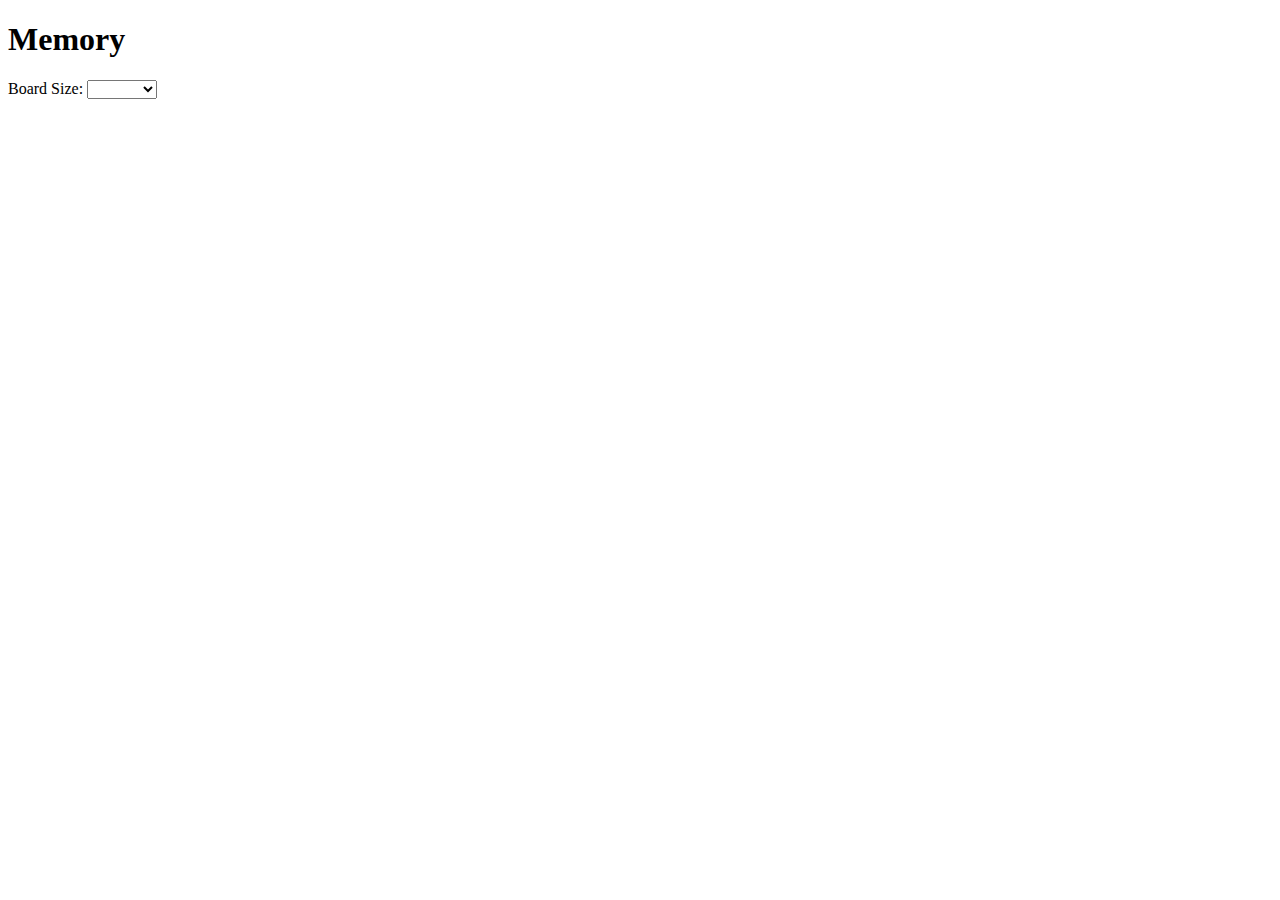
==== Memory/memory.html @ fffc94d0 "Add Memory Game. Pure css/html/js." ====
<!DOCTYPE html>
<html lang="en">
<head>
    <meta charset="UTF-8">
    <title>Memory</title>
    <script src="memory.js"></script>
    <link rel="stylesheet" href="memory.css">
</head>
<body>
    <h1>Memory</h1>
    <label for="size">Board Size:</label>
    <select id="size" onchange="setBoard()">
        <option value=""></option>
        <option value="small">Small</option>
        <option value="medium">Medium</option>
        <option value="large">Large</option>
    </select>
    <div id="shield" class="hidden"></div>
    <div id="board">
    </div>
</body>
</html>
---- Memory/memory.css ----
.across-container {
	display: flex;
}

#shield {
	position: absolute;
	height: 100vh;
	width: 100vw;
}

#shield.hidden {
	display: none;
}

.square {
	height: 3rem;
	width: 3rem;
	min-width: 3rem;
	background-color: darkblue;
	border: 1px solid black;
	border-radius: .25rem;
	margin: 1rem;
}

.square.revealed {
	transition: background-color 2s ease-in-out;
	font-size: 3rem;
	text-align: center;
	text-shadow: 0 0 .5rem white;
}

.square.revealed.matchable-0 {
	 background-color: AliceBlue;
 }

.square.revealed.matchable-1 {
	background-color: AntiqueWhite;
}

.square.revealed.matchable-2 {
	background-color: Aqua;
}

.square.revealed.matchable-3 {
	background-color: BlueViolet;
}

.square.revealed.matchable-4 {
	background-color: Brown;
}

.square.revealed.matchable-5 {
	background-color: CadetBlue;
}

.square.revealed.matchable-6 {
	background-color: Chartreuse;
}

.square.revealed.matchable-7 {
	background-color: Coral;
}

.square.revealed.matchable-8 {
	background-color: CornflowerBlue;
}

.square.revealed.matchable-9 {
	background-color: Crimson;
}

.square.revealed.matchable-10 {
	background-color: DarkGoldenRod;
}

.square.revealed.matchable-11 {
	background-color: DarkGrey;
}

.square.revealed.matchable-12 {
	background-color: DarkGreen;
}

.square.revealed.matchable-13 {
	background-color: DarkMagenta;
}

.square.revealed.matchable-14 {
	background-color: DarkKhaki;
}

.square.revealed.matchable-15 {
	background-color: DarkRed;
}

.square.revealed.matchable-16 {
	background-color: DarkSlateBlue;
}

.square.revealed.matchable-17 {
	background-color: DarkSeaGreen;
}

.square.revealed.matchable-18 {
	background-color: DarkViolet;
}

.square.revealed.matchable-19 {
	background-color: DeepSkyBlue;
}

.square.revealed.matchable-20 {
	background-color: DodgerBlue;
}

.square.revealed.matchable-21 {
	background-color: ForestGreen;
}

.square.revealed.matchable-22 {
	background-color: Gold;
}

.square.revealed.matchable-23 {
	background-color: Green;
}

.square.revealed.matchable-24 {
	background-color: HotPink;
}

.square.revealed.matchable-25 {
	background-color: Indigo;
}

.square.revealed.matchable-26 {
	background-color: LawnGreen;
}

.square.revealed.matchable-27 {
	background-color: Lavender;
}

.square.revealed.matchable-28 {
	background-color: LightBlue;
}

.square.revealed.matchable-29 {
	background-color: LightCoral;
	color: white;
}

.square.revealed.matchable-30 {
	background-color: LightGreen;
}

.square.revealed.matchable-31 {
	background-color: LightSalmon;
}

.square.revealed.matchable-32 {
	background-color: LightSeaGreen;
}

.square.revealed.matchable-33 {
	background-color: LightSkyBlue;
}

.square.revealed.matchable-34 {
	background-color: Lime;
}

.square.revealed.matchable-35 {
	background-color: MediumOrchid;
}

.square.revealed.matchable-36 {
	background-color: MediumSlateBlue;
}

.square.revealed.matchable-37 {
	background-color: Navy;
}

.square.revealed.matchable-38 {
	background-color: MediumSpringGreen;
}

.square.revealed.matchable-39 {
	background-color: Olive;
}

.square.revealed.matchable-40 {
	background-color: Orange;
}

.square.revealed.matchable-41 {
	background-color: OrangeRed;
}

.square.revealed.matchable-42 {
	background-color: Peru;
}

.square.revealed.matchable-43 {
	background-color: Plum;
}

.square.revealed.matchable-44 {
	background-color: Pink;
}

.square.revealed.matchable-45 {
	background-color: Purple;
}

.square.revealed.matchable-46 {
	background-color: Red;
}

.square.revealed.matchable-47 {
	background-color: RoyalBlue;
}

.square.revealed.matchable-48 {
	background-color: Salmon;
}

.square.revealed.matchable-49 {
	background-color: SeaGreen;
}

.square.revealed.matchable-50 {
	background-color: Tomato;
}

.square.revealed.matchable-51 {
	background-color: Thistle;
}

.square.revealed.matchable-52 {
	background-color: Turquoise;
}

.square.revealed.matchable-53 {
	background-color: Teal;
}

.square.revealed.matchable-54 {
	background-color: Yellow;
}

.square.revealed.matchable-55 {
	background-color: YellowGreen;
}

.square.revealed.matchable-56 {
	background-color: White;
}

.square.revealed.matchable-57 {
	background-color: Wheat;
}

.square.revealed.matchable-58 {
	background-color: SkyBlue;
}

.square.revealed.matchable-59 {
	background-color: Black;
	text-shadow: none;
	color: white;
}

.square.revealed.matchable-60 {
	background-color: LemonChiffon;
}

.square.revealed.matchable-61 {
	background-color: LightPink;
}

.square.revealed.matchable-62 {
	background-color: MediumPurple;
}

.square.revealed.matchable-63 {
	background-color: Maroon;
	color: white;
}
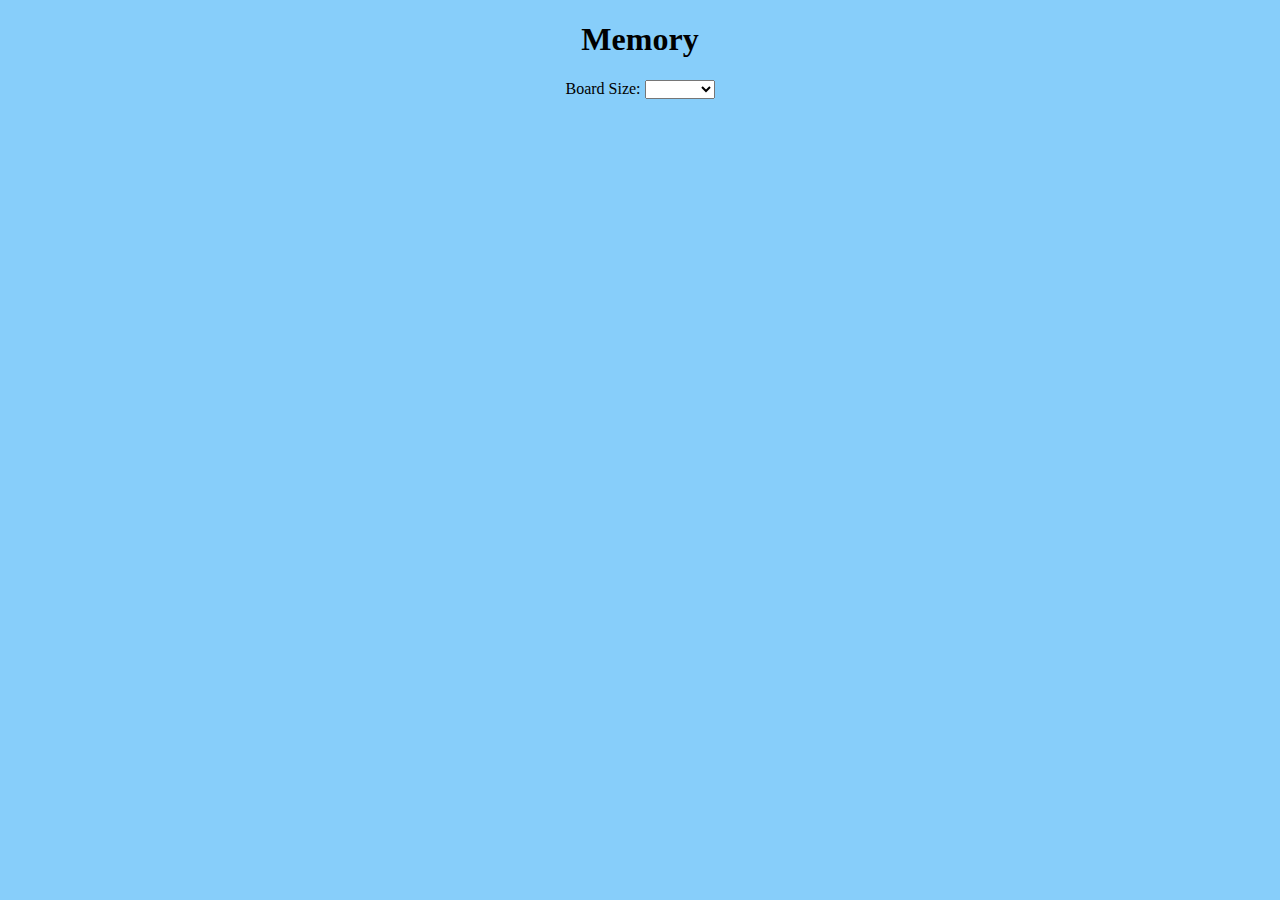
==== commit 302303c7: "better styling for home page and memory game" ====
--- a/Memory/memory.html
+++ b/Memory/memory.html
@@ -16,7 +16,7 @@
         <option value="large">Large</option>
     </select>
     <div id="shield" class="hidden"></div>
-    <div id="board">
+    <div id="board" class="hidden">
     </div>
 </body>
 </html>--- a/Memory/memory.css
+++ b/Memory/memory.css
@@ -1,3 +1,12 @@
+body {
+  background-color: lightskyblue;
+  text-align: center;
+}
+
+#size {
+  margin-bottom: 1rem;
+}
+
 .across-container {
 	display: flex;
 }
@@ -8,18 +17,27 @@
 	width: 100vw;
 }
 
-#shield.hidden {
+.hidden {
 	display: none;
+}
+
+#board {
+  border: 1px solid black;
+  box-shadow: .25rem .25rem .25rem grey;
+  width: fit-content;
+  margin: 0 auto;
+  background-color: white;
 }
 
 .square {
 	height: 3rem;
 	width: 3rem;
 	min-width: 3rem;
-	background-color: darkblue;
-	border: 1px solid black;
+	background-color: deepskyblue;
+	border: 2px solid black;
 	border-radius: .25rem;
 	margin: 1rem;
+  box-shadow: .25rem .25rem .25rem grey;
 }
 
 .square.revealed {
